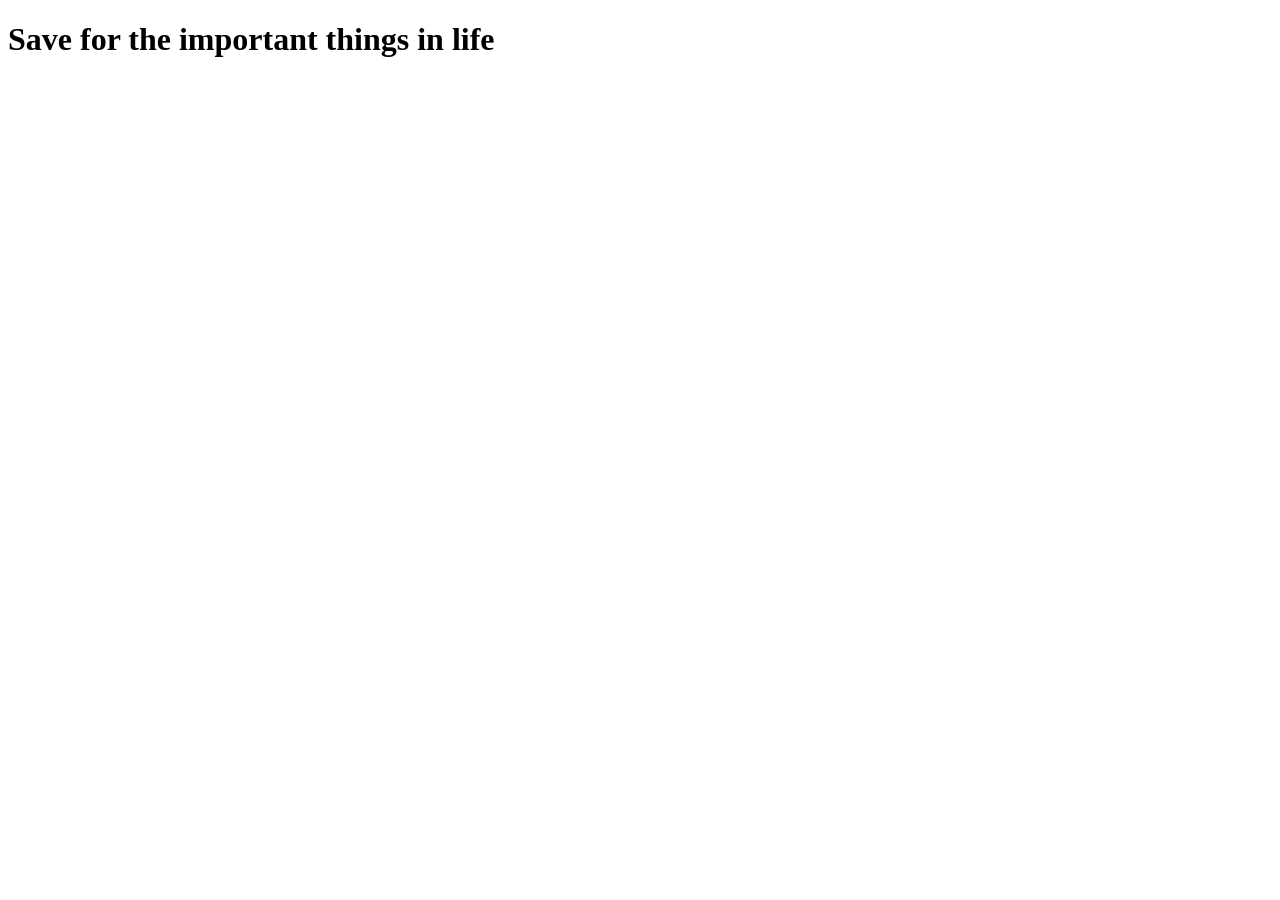
==== index.html @ 0480aa02 "first commit" ====
<!DOCTYPE html>
<html lang="en">
    <head>
        <meta charset="UTF-8">
        <meta name="viewport" content="width=device-width, initial-scale=1.0">
        <title>Home Page</title>
    </head>
    <body>
        <h1>Save for the important things in life</h1>
    </body>
</html>
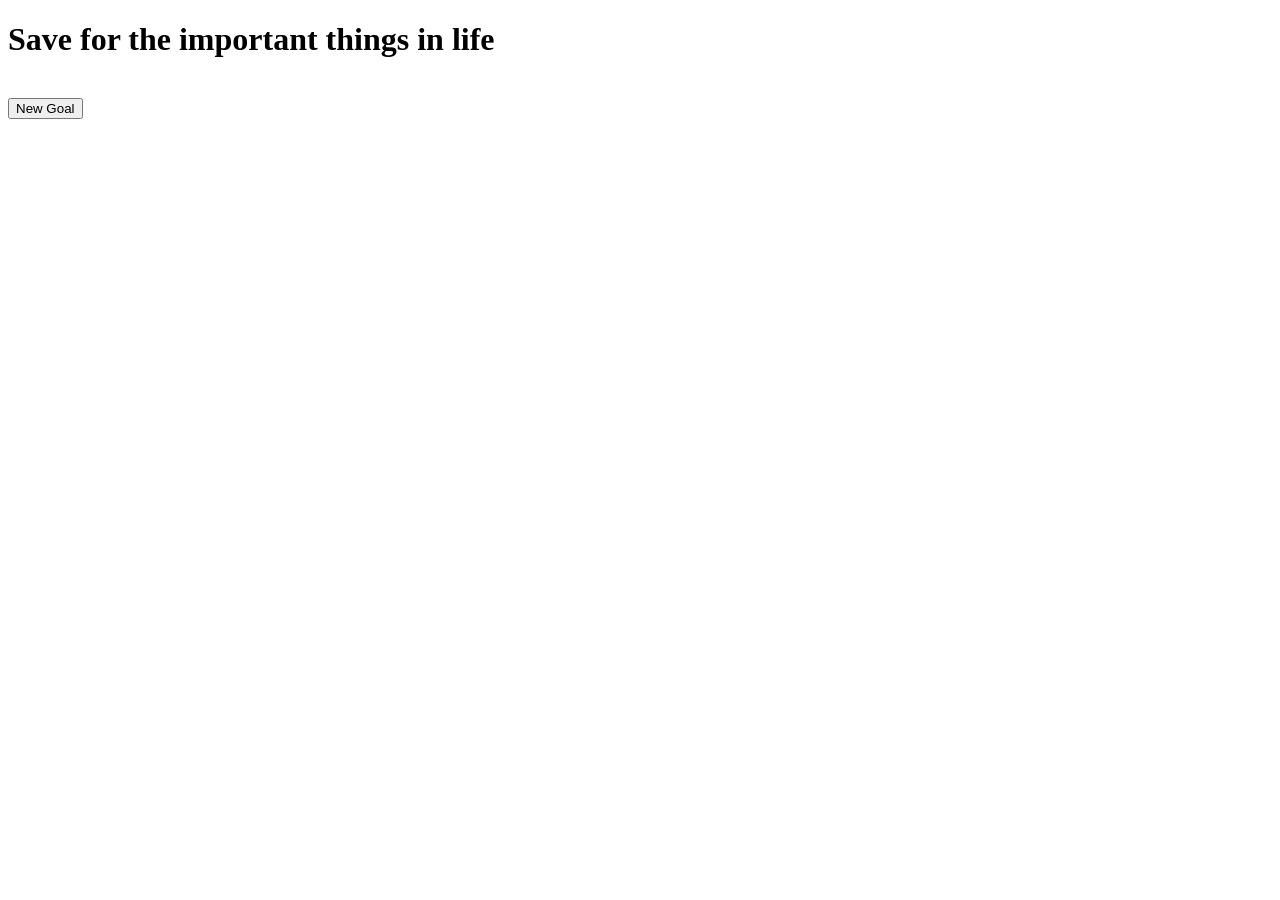
==== commit 5e06864c: "Added the "goal_form" file and a button linking it to the main page." ====
--- a/index.html
+++ b/index.html
@@ -7,5 +7,7 @@
     </head>
     <body>
         <h1>Save for the important things in life</h1>
+        <br>
+        <button type="button" onclick="location.href='goal_form.html'">New Goal</button>
     </body>
 </html>
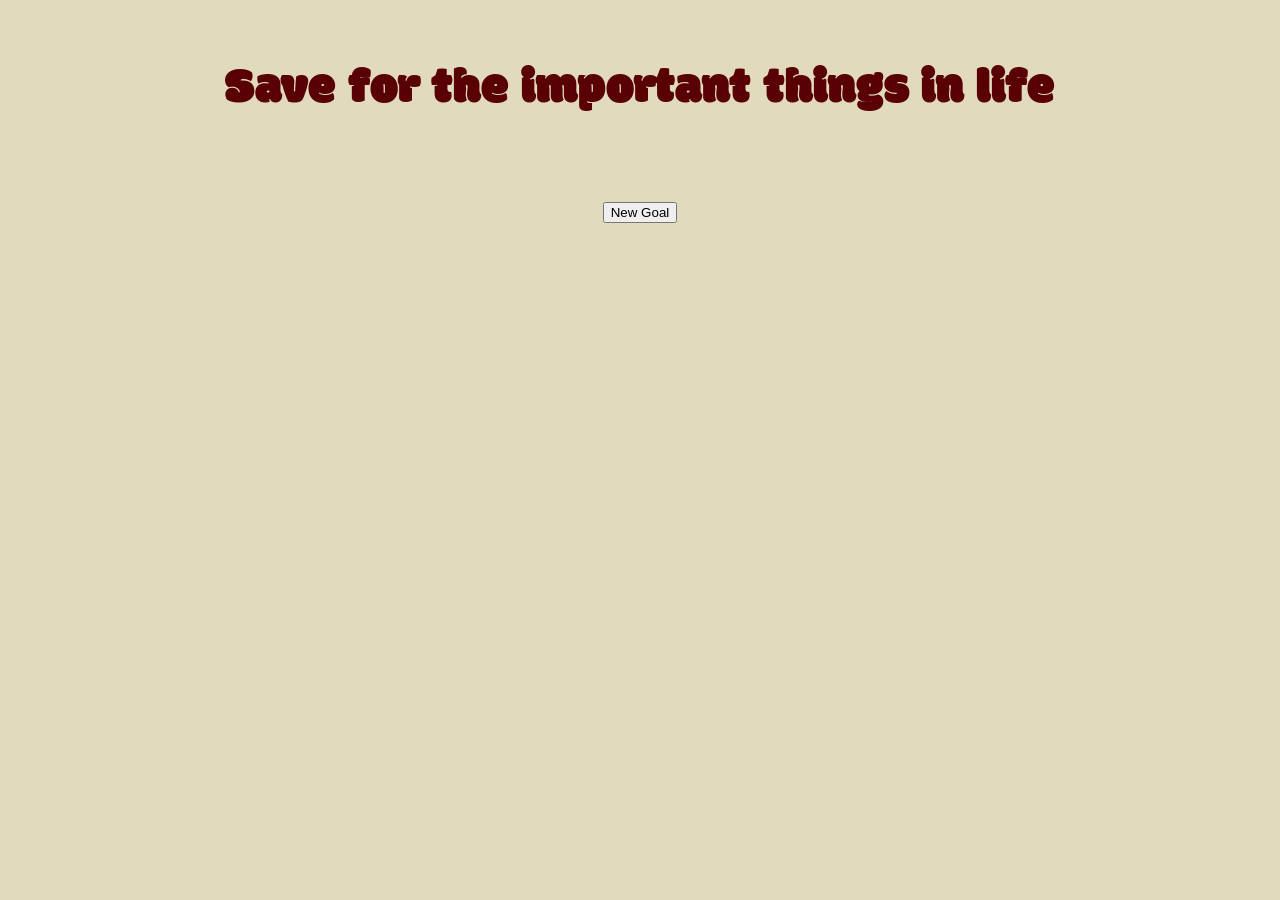
==== commit bbf53d6c: "Added styling" ====
--- a/index.html
+++ b/index.html
@@ -3,9 +3,10 @@
     <head>
         <meta charset="UTF-8">
         <meta name="viewport" content="width=device-width, initial-scale=1.0">
+        <link href="style.css" rel="stylesheet">
         <title>Home Page</title>
     </head>
-    <body>
+    <body class="new_record_button">
         <h1>Save for the important things in life</h1>
         <br>
         <button type="button" onclick="location.href='goal_form.html'">New Goal</button>
--- a/style.css
+++ b/style.css
@@ -0,0 +1,37 @@
+@import url('https://fonts.googleapis.com/css2?family=Aref+Ruqaa+Ink:wght@400;700&family=Modak&family=Zain:ital,wght@0,200;0,300;0,400;0,700;0,800;0,900;1,300;1,400&display=swap');
+
+body {
+    background-color: #E1DABD;
+}
+
+h1 {
+    font-family: 'Modak';
+    font-size: 50px;
+    font-weight: 400;
+    color: #590004;
+    text-align: center;
+}
+
+h2 {
+    font-family: 'Aref Ruqaa Ink', serif;
+    font-size: 36px;
+    font-weight: 400;
+    color: #590004;
+    text-align: center;
+}
+
+.new_record_button {
+    background-color: #E1DABD;
+    font-family: 'Aref Ruqaa Ink', serif;
+    font-size: 20px;
+    border: none;
+    padding: 10px 20px;
+    text-align: center;
+}
+
+.form_details {
+    font-family: 'Zain', sans-serif;
+    font-size: 18px;
+    color: #000000;
+    margin: 20px;
+}
